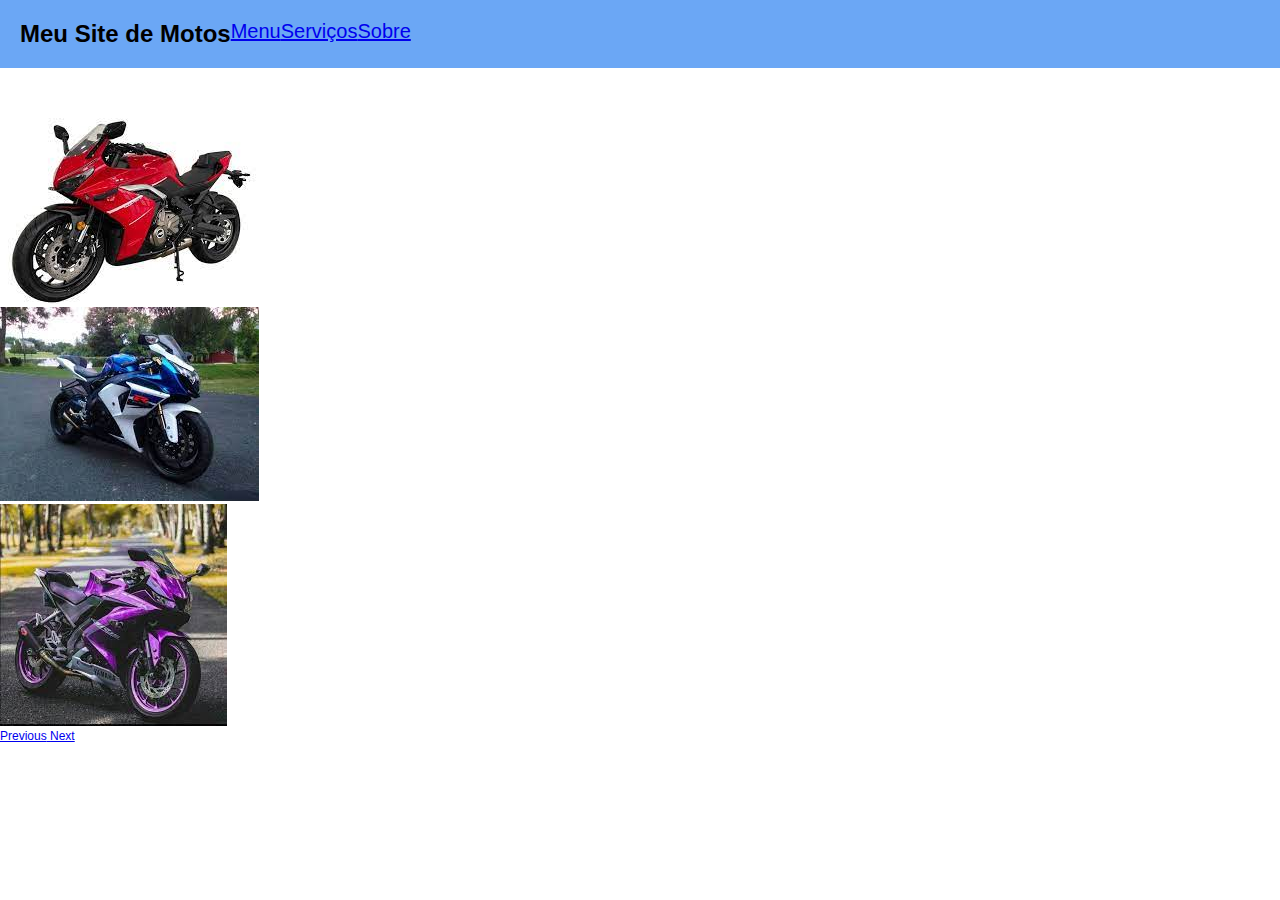
==== index.html @ 21c839f8 "Primeiro Commit" ====
<!DOCTYPE html>
<html lang="en">
<head>
    <meta charset="UTF-8">
    <meta http-equiv="X-UA-Compatible" content="IE=edge">
    <meta name="viewport" content="width=device-width>, initial-scale=1.0">
    <link rel="stylesheet" href="css/style.css"/>
    <title>Document</title>
</head>
<body>
    <div class="cabecalio">
        <h1>Meu Site de Motos</h1>
        <div><a href="menu.html" class="botão">Menu</div></a>
        <div><a href="services.html" class="botão">Serviços</div></a>
        <div><a href="sobre.html" class="botão">Sobre</div></a>
    </div>
    <div id="carouselExampleSlidesOnly" class="carousel slide" data-ride="carousel">
        <ol class="carousel-indicators">
            <li data-target="#carouselExampleIndicators" data-slide-to="0" class="active"></li>
            <li data-target="#carouselExampleIndicators" data-slide-to="1"></li>
            <li data-target="#carouselExampleIndicators" data-slide-to="2"></li>
          </ol>
        <div class="carousel-inner">
          <div class="carousel-item active">
            <img class="d-block w-100" src="img/moto1.jpg" alt="Primeiro slide">
          </div>
          <div class="carousel-item">
            <img class="d-block w-100" src="img/moto2.jpg" alt="Segundo slide">
          </div>
          <div class="carousel-item">
            <img class="d-block w-100" src="img/moto3.jpg" alt="Terceiro slide">
          </div>
        </div>
        <a class="carousel-control-prev" href="#carouselExampleControls" role="button" data-slide="prev">
            <span class="carousel-control-prev-icon" aria-hidden="true"></span>
            <span class="sr-only">Previous</span>
          </a>
          <a class="carousel-control-next" href="#carouselExampleControls" role="button" data-slide="next">
            <span class="carousel-control-next-icon" aria-hidden="true"></span>
            <span class="sr-only">Next</span>
          </a>
        </div>
      </div>
      <script src="script.js"></script>
</body>
</html>
---- css/style.css ----
*{margin: 0; padding: 0;}

body{
font-family: arial, helvetica, sans-serif;
font-size: 12px;
}
.cabecalio{
list-style:none;
display: flex;
padding: 20px;
background-color: rgb(107, 167, 245);
}
.botão{
font-size: 20px;
}
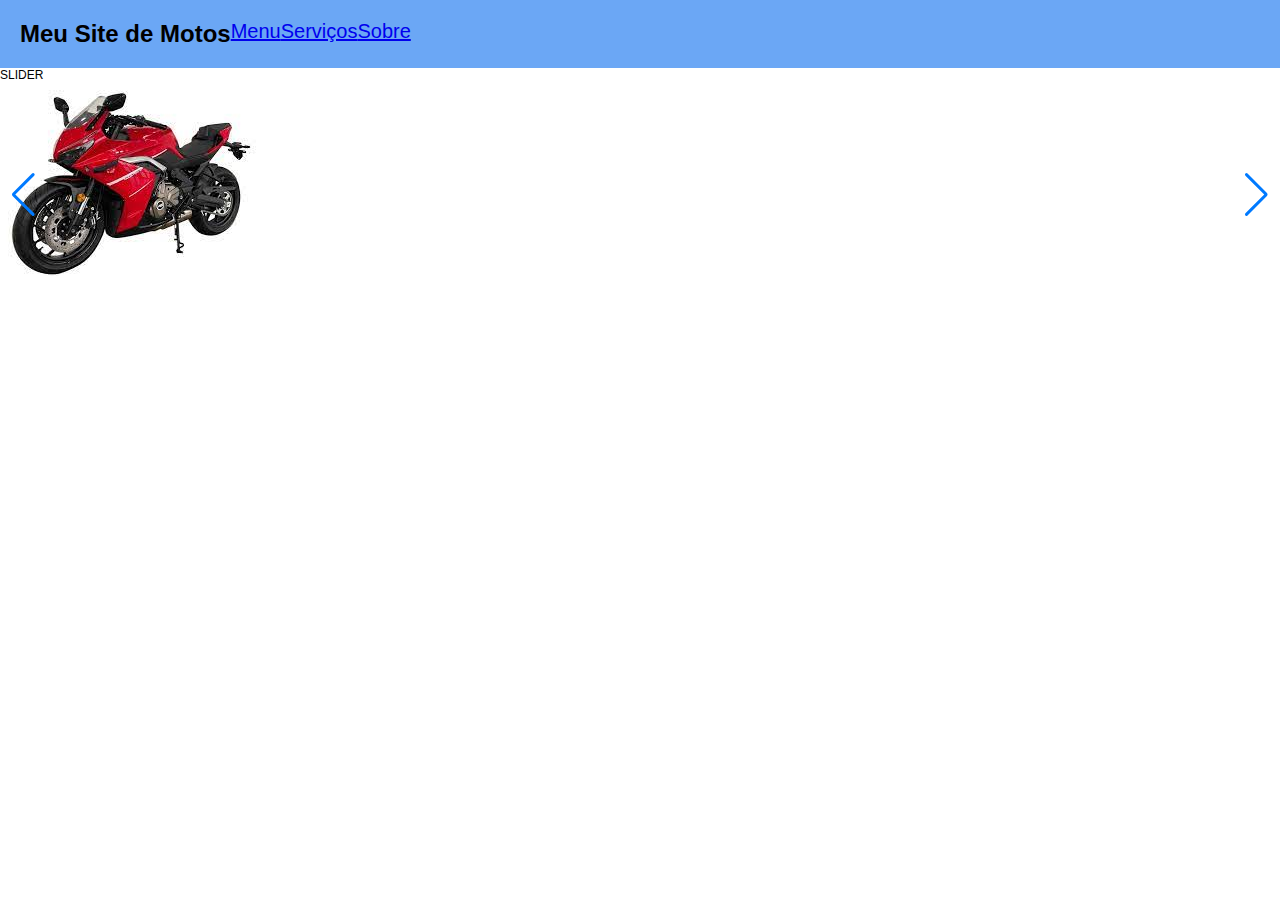
==== commit 32e0d149: "Segundo Commit" ====
--- a/index.html
+++ b/index.html
@@ -14,32 +14,46 @@
         <div><a href="services.html" class="botão">Serviços</div></a>
         <div><a href="sobre.html" class="botão">Sobre</div></a>
     </div>
-    <div id="carouselExampleSlidesOnly" class="carousel slide" data-ride="carousel">
-        <ol class="carousel-indicators">
-            <li data-target="#carouselExampleIndicators" data-slide-to="0" class="active"></li>
-            <li data-target="#carouselExampleIndicators" data-slide-to="1"></li>
-            <li data-target="#carouselExampleIndicators" data-slide-to="2"></li>
-          </ol>
-        <div class="carousel-inner">
-          <div class="carousel-item active">
-            <img class="d-block w-100" src="img/moto1.jpg" alt="Primeiro slide">
-          </div>
-          <div class="carousel-item">
-            <img class="d-block w-100" src="img/moto2.jpg" alt="Segundo slide">
-          </div>
-          <div class="carousel-item">
-            <img class="d-block w-100" src="img/moto3.jpg" alt="Terceiro slide">
-          </div>
+    <!DOCTYPE html>
+    <html lang="en">
+    <head>
+      <meta charset="UTF-8">
+      <meta http-equiv="X-UA-Compatible" content="IE=edge">
+      <meta name="viewport" content="width=device-width, initial-scale=1.0">
+      <title>Document</title>
+      <link
+        rel="stylesheet"
+        href="https://unpkg.com/swiper@8/swiper-bundle.min.css"
+      />
+      <link rel="stylesheet" href="style.css">
+    </head>
+    <body>
+      <main>
+        <span>SLIDER</span>
+        <div class="swiper">
+            <div class="swiper-wrapper">
+              <div class="swiper-slide">
+                <div class="project-img">
+                  <img src="img/moto1.jpg" alt="Foto 01">
+                </div>
+              </div>
+              <div class="swiper-slide">
+                <div class="project-img">
+                  <img src="img/moto2.jpg" alt="Foto 02">
+                </div>
+              </div>
+              <div class="swiper-slide">
+                <div class="project-img">
+                  <img src="img/moto3.jpg" alt="Foto 03">
+                </div>
+              </div>
+            </div>
+          
+          <div class="swiper-button-next"></div>
+          <div class="swiper-button-prev"></div>
+          <div class="swiper-pagination"></div>
         </div>
-        <a class="carousel-control-prev" href="#carouselExampleControls" role="button" data-slide="prev">
-            <span class="carousel-control-prev-icon" aria-hidden="true"></span>
-            <span class="sr-only">Previous</span>
-          </a>
-          <a class="carousel-control-next" href="#carouselExampleControls" role="button" data-slide="next">
-            <span class="carousel-control-next-icon" aria-hidden="true"></span>
-            <span class="sr-only">Next</span>
-          </a>
-        </div>
+      </main>
       </div>
       <script src="script.js"></script>
 </body>
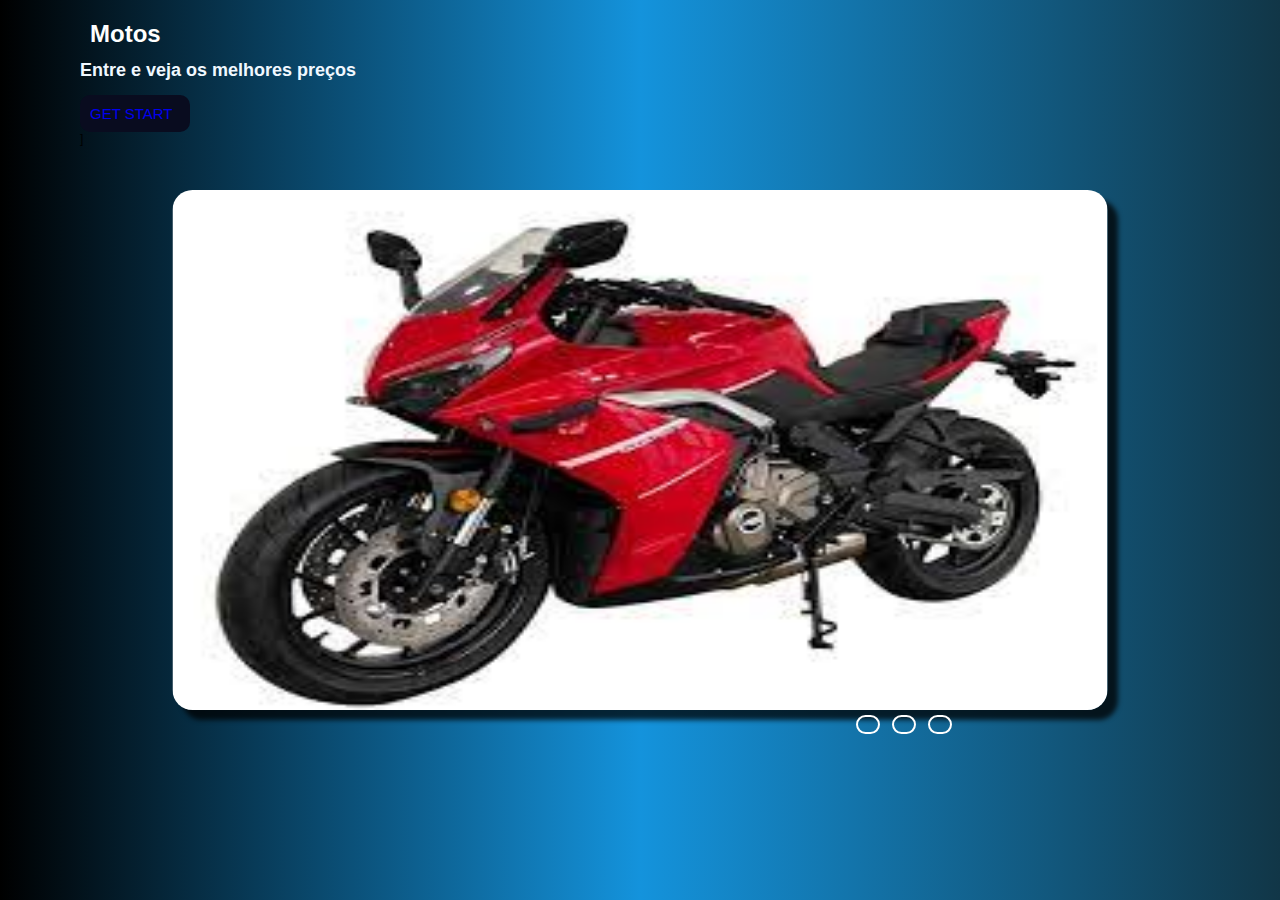
==== commit 3b683287: "Primeiro Commit" ====
--- a/index.html
+++ b/index.html
@@ -8,53 +8,53 @@
     <title>Document</title>
 </head>
 <body>
+
+  
+  <h1 class="love">Motos</h1>
+
+  
     <div class="cabecalio">
-        <h1>Meu Site de Motos</h1>
+        
         <div><a href="menu.html" class="botão">Menu</div></a>
         <div><a href="services.html" class="botão">Serviços</div></a>
         <div><a href="sobre.html" class="botão">Sobre</div></a>
     </div>
-    <!DOCTYPE html>
-    <html lang="en">
-    <head>
-      <meta charset="UTF-8">
-      <meta http-equiv="X-UA-Compatible" content="IE=edge">
-      <meta name="viewport" content="width=device-width, initial-scale=1.0">
-      <title>Document</title>
-      <link
-        rel="stylesheet"
-        href="https://unpkg.com/swiper@8/swiper-bundle.min.css"
-      />
-      <link rel="stylesheet" href="style.css">
-    </head>
-    <body>
-      <main>
-        <span>SLIDER</span>
-        <div class="swiper">
-            <div class="swiper-wrapper">
-              <div class="swiper-slide">
-                <div class="project-img">
-                  <img src="img/moto1.jpg" alt="Foto 01">
-                </div>
-              </div>
-              <div class="swiper-slide">
-                <div class="project-img">
-                  <img src="img/moto2.jpg" alt="Foto 02">
-                </div>
-              </div>
-              <div class="swiper-slide">
-                <div class="project-img">
-                  <img src="img/moto3.jpg" alt="Foto 03">
-                </div>
-              </div>
-            </div>
-          
-          <div class="swiper-button-next"></div>
-          <div class="swiper-button-prev"></div>
-          <div class="swiper-pagination"></div>
-        </div>
-      </main>
+
+    <div class="content">
+
+      <div class="slides">
+
+          <input class="input" type="radio" name="slide" id="slide1" checked>
+          <input class="input" type="radio" name="slide" id="slide2">
+          <input class="input" type="radio" name="slide" id="slide3">
+
+
+          <div class="slide s1">
+              <img src="img/moto1.jpg" alt="">
+          </div>
+
+          <div class="slide">
+              <img src="img/moto2.jpg" alt="">
+          </div>
+
+          <div class="slide">
+              <img src="img/moto3.jpg" alt="">
+          </div>
       </div>
+  </div>
+
+  <div class="navigation">
+
+      <label class="bar" for="slide1"></label>
+      <label class="bar" for="slide2"></label>
+      <label class="bar" for="slide3"></label>
+  </div>
+</div>
+  </div>
+    <div class="entra">
+      <h2 class="p">Entre e veja os melhores preços</h2><br>
+      <div class="entrar"><a href="entrar.html">GET START</a>
+    </div>]
       <script src="script.js"></script>
 </body>
 </html>--- a/css/style.css
+++ b/css/style.css
@@ -3,13 +3,117 @@
 body{
 font-family: arial, helvetica, sans-serif;
 font-size: 12px;
+margin-left: 80px;
+background-image: linear-gradient(to right, #000, rgb(20, 147, 220), rgb(17, 54, 71));
+}
+a{
+    text-decoration: none;
 }
 .cabecalio{
-list-style:none;
 display: flex;
 padding: 20px;
-background-color: rgb(107, 167, 245);
+margin-left: 1150px;
+}
+.love{
+    margin-top: 20px;
+    margin-left: 10px;
+    color: white;
+    position: absolute;
 }
 .botão{
-font-size: 20px;
+font-size: 17px;
+text-decoration: none;
+padding: 10px;
+background-color: rgb(9, 12, 31);
+border-radius: 10px;
+margin-left: 50px;
+
+}
+.content {
+    height: 520px;
+    width: 935px;
+    border-radius: 20px;
+    overflow: hidden;
+    position: absolute;
+    top: 50%;
+    left: 50%;
+    transform: translate(-50%, -50%);
+    box-shadow: 10px 10px 5px 0px rgba(0, 0, 0, 0.75);
+}
+
+.content .slide img {
+    height: 100%;
+    width: 100%;
+}
+
+.navigation {
+    position: absolute;
+    bottom: 160px;
+    left: 850px;
+    display: flex;
+}
+
+.bar {
+
+    width: 20px;
+    height: 15px;
+    border: 2px solid white;
+    margin: 6px;
+    border-radius: 15px;
+    cursor: pointer;
+    transform: .5s ease;
+
+}
+
+.bar:hover {
+    background-color: rgb(83, 21, 228);
+}
+
+input {
+  display: none;
+}
+
+.slides {
+    display: flex;
+    width: 500%;
+    height: 100%;
+}
+
+.slide {
+    width: 20%;
+    transition: .6s;
+}
+
+#slide1:checked ~ .s1 {
+    margin-left: 0;
+} 
+
+#slide2:checked ~ .s1 {
+    margin-left: -20%;
+} 
+
+#slide3:checked ~ .s1 {
+    margin-left: -40%;
+} 
+
+#slide4:checked ~ .s1 {
+    margin-left: -60%;
+} 
+
+#slide5:checked ~ .s1 {
+    margin-left: -80%;
+} 
+.p{
+    color: aliceblue;
+}
+.entrar{
+    font-size: 15px;
+    text-decoration: none;
+    padding: 10px;
+    background-color: rgb(9, 12, 31);
+    border-radius: 10px;
+    width: 90px;
+}
+.entra{
+   
 }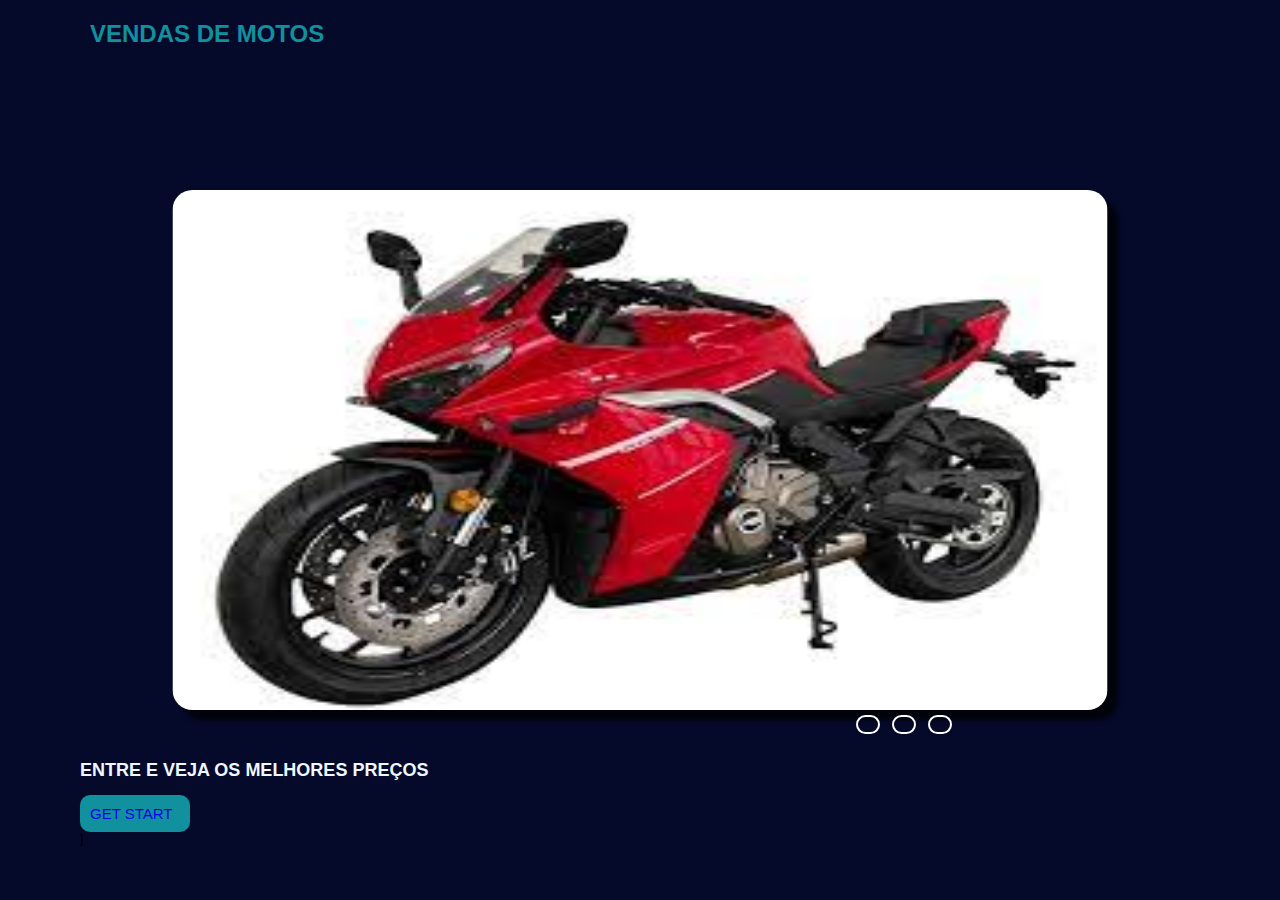
==== commit 8ba5a2fc: "Commit" ====
--- a/index.html
+++ b/index.html
@@ -10,7 +10,7 @@
 <body>
 
   
-  <h1 class="love">Motos</h1>
+  <h1 class="love">VENDAS DE MOTOS</h1>
 
   
     <div class="cabecalio">
@@ -52,7 +52,7 @@
 </div>
   </div>
     <div class="entra">
-      <h2 class="p">Entre e veja os melhores preços</h2><br>
+      <h2 class="p">ENTRE E VEJA OS MELHORES PREÇOS</h2><br>
       <div class="entrar"><a href="entrar.html">GET START</a>
     </div>]
       <script src="script.js"></script>
--- a/css/style.css
+++ b/css/style.css
@@ -4,7 +4,7 @@
 font-family: arial, helvetica, sans-serif;
 font-size: 12px;
 margin-left: 80px;
-background-image: linear-gradient(to right, #000, rgb(20, 147, 220), rgb(17, 54, 71));
+background-color: #050A2B;
 }
 a{
     text-decoration: none;
@@ -17,17 +17,17 @@
 .love{
     margin-top: 20px;
     margin-left: 10px;
-    color: white;
+    color: #11919E;
     position: absolute;
 }
 .botão{
 font-size: 17px;
 text-decoration: none;
 padding: 10px;
-background-color: rgb(9, 12, 31);
+background-color: #11919E;
 border-radius: 10px;
 margin-left: 50px;
-
+color:aliceblue;
 }
 .content {
     height: 520px;
@@ -105,6 +105,7 @@
 } 
 .p{
     color: aliceblue;
+    margin-top: 700px;
 }
 .entrar{
     font-size: 15px;
@@ -113,7 +114,8 @@
     background-color: rgb(9, 12, 31);
     border-radius: 10px;
     width: 90px;
+    background-color: #11919E;
 }
-.entra{
-   
+.entrar:hover{
+    background-color: red;
 }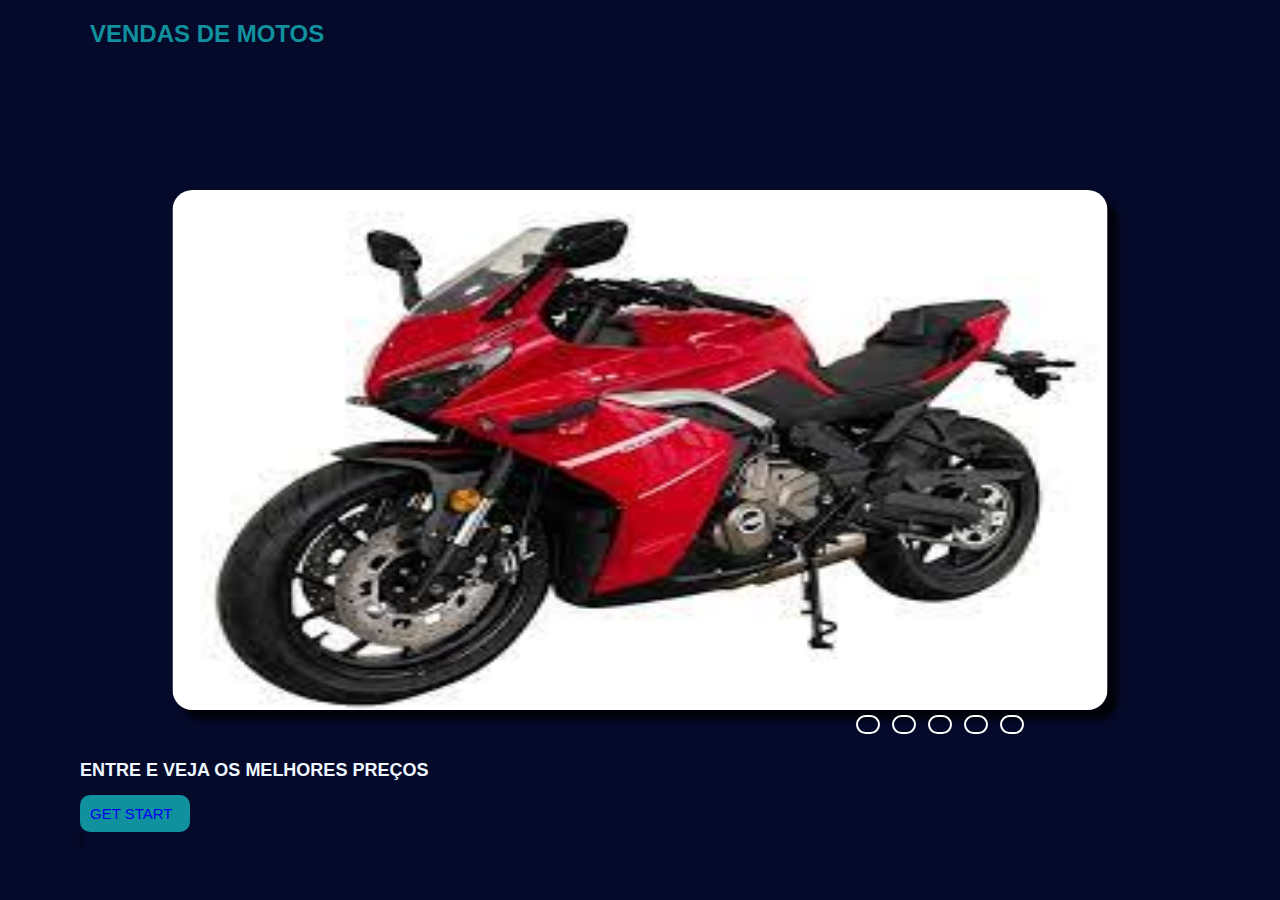
==== commit 7460de69: "Commit" ====
--- a/index.html
+++ b/index.html
@@ -27,6 +27,9 @@
           <input class="input" type="radio" name="slide" id="slide1" checked>
           <input class="input" type="radio" name="slide" id="slide2">
           <input class="input" type="radio" name="slide" id="slide3">
+          <input class="input" type="radio" name="slide" id="slide4">
+          <input class="input" type="radio" name="slide" id="slide5">
+
 
 
           <div class="slide s1">
@@ -40,6 +43,13 @@
           <div class="slide">
               <img src="img/moto3.jpg" alt="">
           </div>
+          <div class="slide">
+            <img src="img/moto4.jpg" alt="">
+        </div>
+        <div class="slide">
+          <img src="img/moto5.jpg" alt="">
+      </div>
+
       </div>
   </div>
 
@@ -48,6 +58,8 @@
       <label class="bar" for="slide1"></label>
       <label class="bar" for="slide2"></label>
       <label class="bar" for="slide3"></label>
+      <label class="bar" for="slide4"></label>
+      <label class="bar" for="slide5"></label>
   </div>
 </div>
   </div>
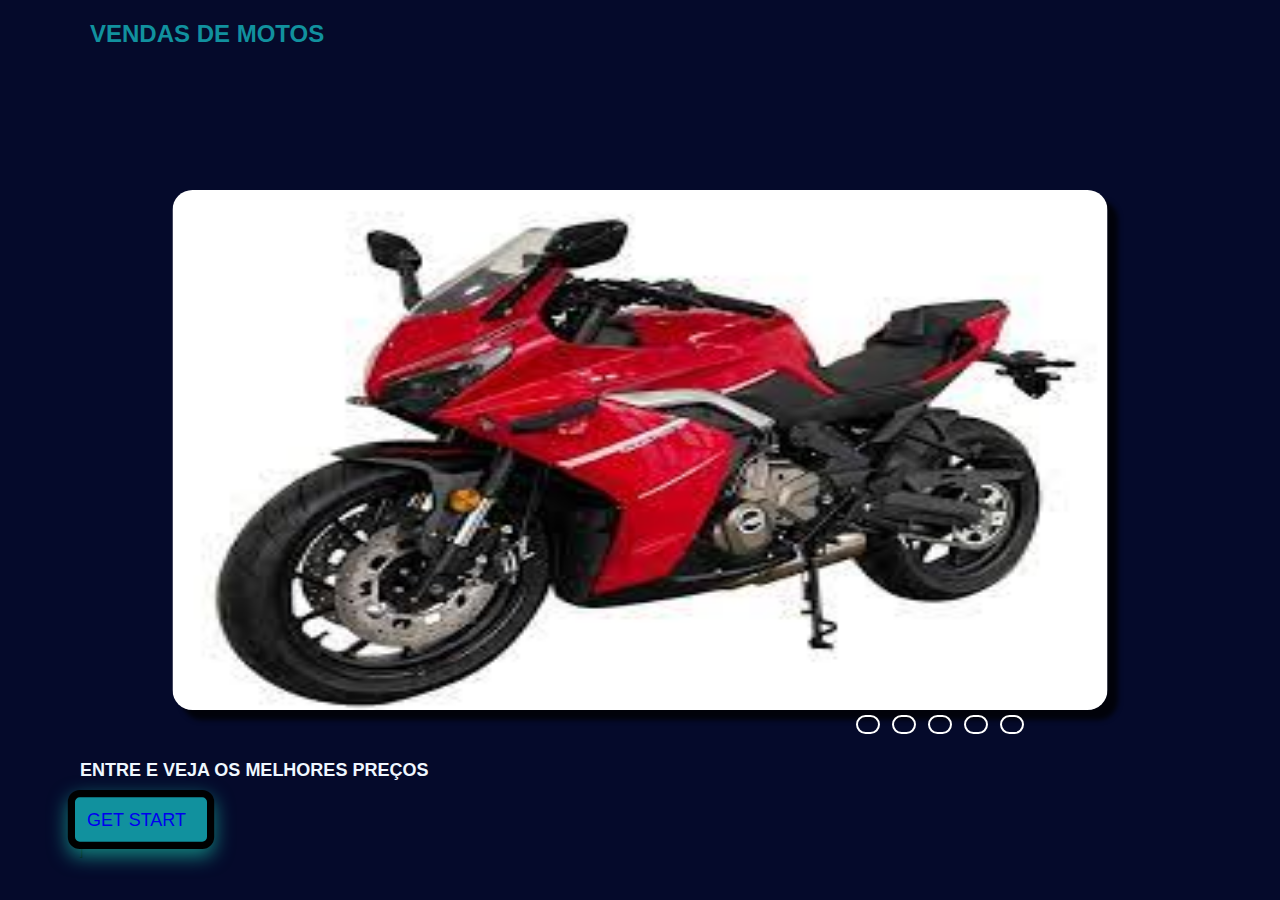
==== commit eb94babf: "Mais um commit" ====
--- a/index.html
+++ b/index.html
@@ -15,20 +15,18 @@
   
     <div class="cabecalio">
         
-        <div><a href="menu.html" class="botão">Menu</div></a>
-        <div><a href="services.html" class="botão">Serviços</div></a>
-        <div><a href="sobre.html" class="botão">Sobre</div></a>
+        <div><a href="menu.html" class="botão">Formulario</div></a>
     </div>
 
     <div class="content">
 
       <div class="slides">
 
-          <input class="input" type="radio" name="slide" id="slide1" checked>
-          <input class="input" type="radio" name="slide" id="slide2">
-          <input class="input" type="radio" name="slide" id="slide3">
-          <input class="input" type="radio" name="slide" id="slide4">
-          <input class="input" type="radio" name="slide" id="slide5">
+          <input class="input"   type="radio" name="slide" id="slide1" checked>
+          <input class="input"   type="radio" name="slide" id="slide2">
+          <input class="input"  type="radio" name="slide" id="slide3">
+          <input class="input"   type="radio" name="slide" id="slide4">
+          <input class="input"   type="radio" name="slide" id="slide5">
 
 
 
@@ -55,11 +53,11 @@
 
   <div class="navigation">
 
-      <label class="bar" for="slide1"></label>
-      <label class="bar" for="slide2"></label>
-      <label class="bar" for="slide3"></label>
-      <label class="bar" for="slide4"></label>
-      <label class="bar" for="slide5"></label>
+      <label class="bar"  for="slide1"></label>
+      <label class="bar"  for="slide2"></label>
+      <label class="bar"  for="slide3"></label>
+      <label class="bar"  for="slide4"></label>
+      <label class="bar"  for="slide5"></label>
   </div>
 </div>
   </div>
@@ -67,6 +65,6 @@
       <h2 class="p">ENTRE E VEJA OS MELHORES PREÇOS</h2><br>
       <div class="entrar"><a href="entrar.html">GET START</a>
     </div>]
-      <script src="script.js"></script>
+      <script src="js/script.js"></script>
 </body>
 </html>--- a/css/style.css
+++ b/css/style.css
@@ -111,11 +111,79 @@
     font-size: 15px;
     text-decoration: none;
     padding: 10px;
-    background-color: rgb(9, 12, 31);
+    background-color: rgb(9, 31, 19);
     border-radius: 10px;
     width: 90px;
     background-color: #11919E;
+    border: 6px solid rgb(0, 0, 0);
+    transform: scale(1.2); 
+    box-shadow: 0 6px 16px rgba(28, 216, 185, 0.6);
 }
 .entrar:hover{
-    background-color: red;
+    background-color: rgb(0, 195, 255);
+}
+.card-title{
+    color:aliceblue;
+    font-size: 15px;
+    margin-top: 13px;
+}
+.card-text{
+    color:aliceblue;
+}
+.list-group-item{
+    color:aliceblue;
+}
+.card{
+    margin-top: 0px;
+    margin-left: 22px;
+}
+.fid{
+    width: 80px;
+    margin-top: 300px;
+    border: 8px solid rgb(0, 0, 0);
+    transform: scale(1.0); 
+    box-shadow: 0 5px 14px rgba(137, 199, 231, 1.8);
+    float: left;
+    margin-left: 3%;
+}
+.list-group {
+    margin-left: 12px;
+    font-size: 15px;
+    margin-top: 10px;
+}
+.card-img-top{
+    border-radius: 70px;
+    height: 200px;
+}
+.card-img-top:hover{
+    border: 6px solid rgb(0, 0, 0);
+    transform: scale(1.0); 
+    box-shadow: 0 5px 14px rgba(28, 156, 216, 0.6);
+}
+.open{
+    font-size: 13px;
+    color: aliceblue;
+    margin-top: 10px;
+}
+.card-text{
+    font-size: 15px;
+}
+.MM{
+    width: 80px;
+    margin-top: 300px;
+    border: 8px solid rgb(0, 0, 0);
+    transform: scale(1.0); 
+    box-shadow: 0 5px 14px rgba(137, 199, 231, 1.8);
+    float: left;
+    margin-left: 15px;
+
+}
+.DD{
+    width: 80px;
+    margin-top: 300px;
+    border: 8px solid rgb(0, 0, 0);
+    transform: scale(1.0); 
+    box-shadow: 0 5px 14px rgba(137, 199, 231, 1.8);
+    float: left;
+    margin-left: 15px;
 }